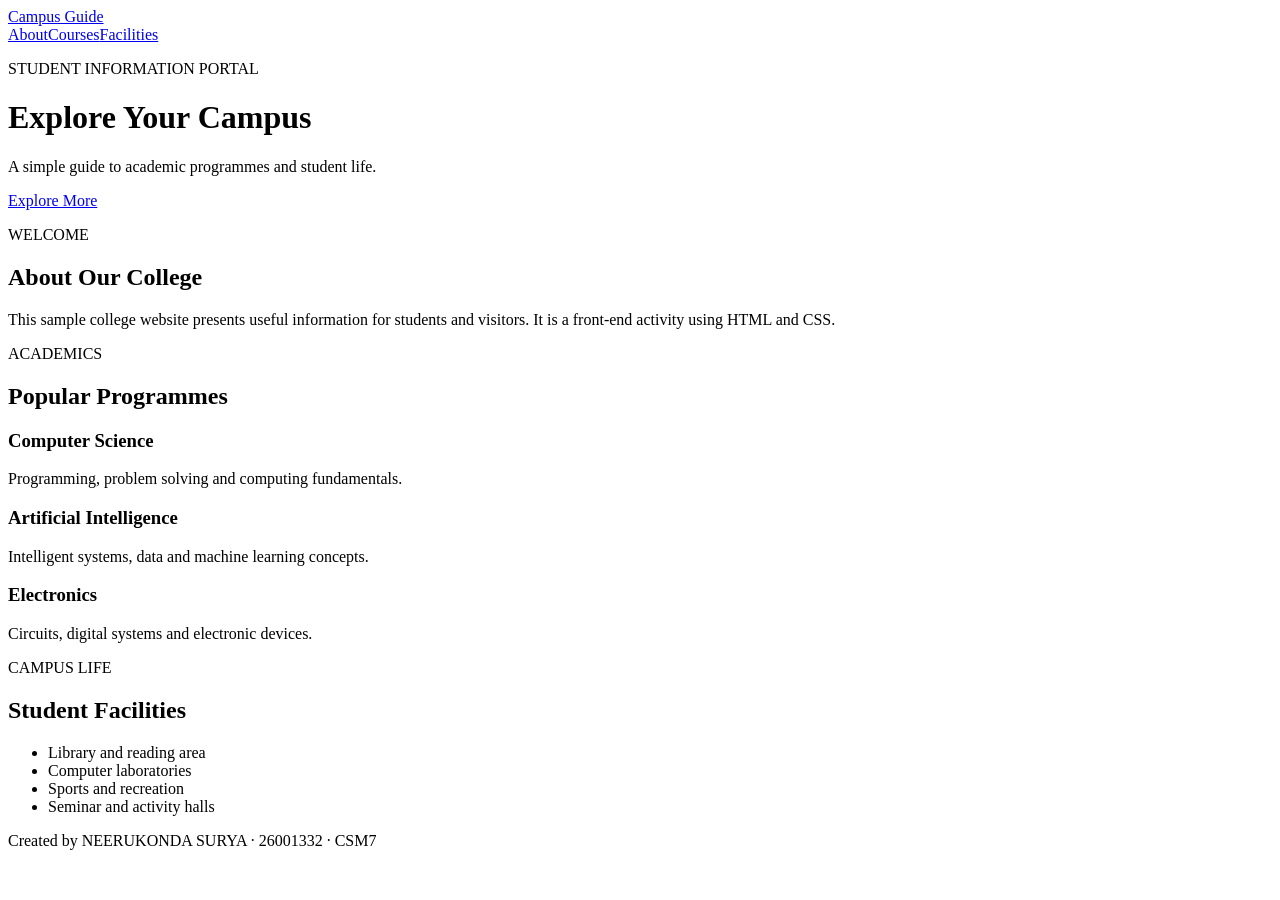
==== college-information/index.html @ cc966b6a "Add college-information/index.html" ====
<!DOCTYPE html>
<html lang="en">
<head>
  <meta charset="UTF-8">
  <meta name="viewport" content="width=device-width, initial-scale=1.0">
  <title>College Information | Student Project</title>
  <link rel="stylesheet" href="style.css">
</head>
<body>
  <header id="home">
    <nav><a class="brand" href="#home">Campus Guide</a><div><a href="#about">About</a><a href="#courses">Courses</a><a href="#facilities">Facilities</a></div></nav>
    <div class="hero"><p>STUDENT INFORMATION PORTAL</p><h1>Explore Your Campus</h1><p>A simple guide to academic programmes and student life.</p><a class="button" href="#about">Explore More</a></div>
  </header>
  <main>
    <section id="about"><p class="tag">WELCOME</p><h2>About Our College</h2><p>This sample college website presents useful information for students and visitors. It is a front-end activity using HTML and CSS.</p></section>
    <section class="shade" id="courses"><p class="tag">ACADEMICS</p><h2>Popular Programmes</h2><div class="grid">
      <article><h3>Computer Science</h3><p>Programming, problem solving and computing fundamentals.</p></article>
      <article><h3>Artificial Intelligence</h3><p>Intelligent systems, data and machine learning concepts.</p></article>
      <article><h3>Electronics</h3><p>Circuits, digital systems and electronic devices.</p></article>
    </div></section>
    <section id="facilities"><p class="tag">CAMPUS LIFE</p><h2>Student Facilities</h2><ul><li>Library and reading area</li><li>Computer laboratories</li><li>Sports and recreation</li><li>Seminar and activity halls</li></ul></section>
  </main>
  <footer>Created by NEERUKONDA SURYA · 26001332 · CSM7</footer>
</body>
</html>
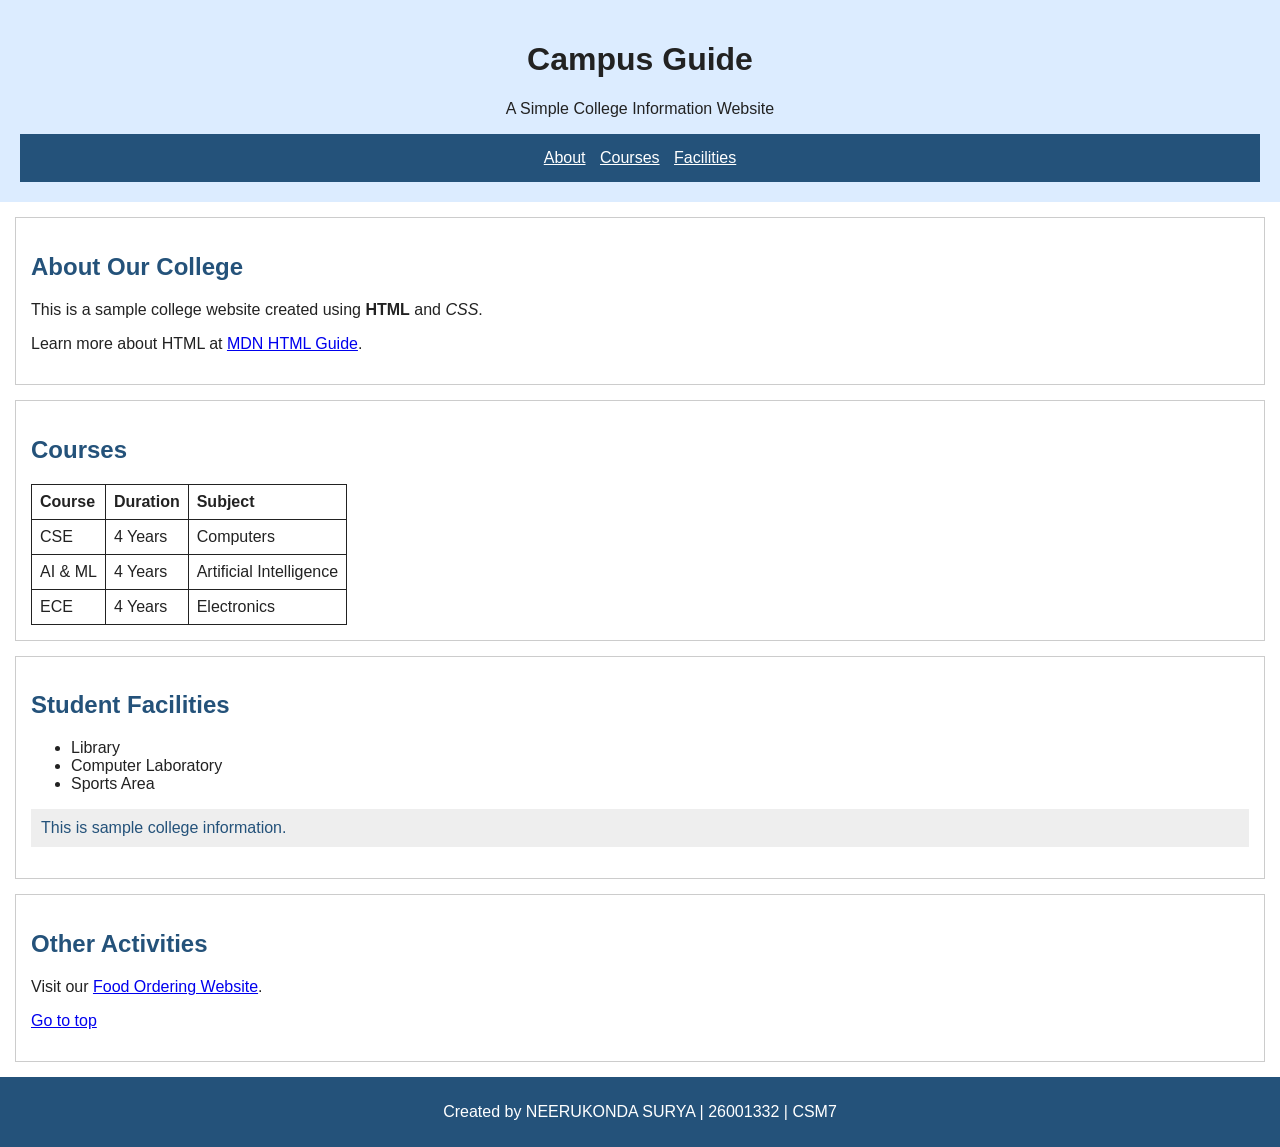
==== commit f4902d6d: "Simplify ABL websites to Mid-1 HTML and CSS syllabus" ====
--- a/college-information/index.html
+++ b/college-information/index.html
@@ -3,23 +3,56 @@
 <head>
   <meta charset="UTF-8">
   <meta name="viewport" content="width=device-width, initial-scale=1.0">
-  <title>College Information | Student Project</title>
+  <title>College Information</title>
   <link rel="stylesheet" href="style.css">
 </head>
 <body>
   <header id="home">
-    <nav><a class="brand" href="#home">Campus Guide</a><div><a href="#about">About</a><a href="#courses">Courses</a><a href="#facilities">Facilities</a></div></nav>
-    <div class="hero"><p>STUDENT INFORMATION PORTAL</p><h1>Explore Your Campus</h1><p>A simple guide to academic programmes and student life.</p><a class="button" href="#about">Explore More</a></div>
+    <h1>Campus Guide</h1>
+    <p>A Simple College Information Website</p>
+    <nav>
+      <a href="#about">About</a>
+      <a href="#courses">Courses</a>
+      <a href="#facilities">Facilities</a>
+    </nav>
   </header>
+
   <main>
-    <section id="about"><p class="tag">WELCOME</p><h2>About Our College</h2><p>This sample college website presents useful information for students and visitors. It is a front-end activity using HTML and CSS.</p></section>
-    <section class="shade" id="courses"><p class="tag">ACADEMICS</p><h2>Popular Programmes</h2><div class="grid">
-      <article><h3>Computer Science</h3><p>Programming, problem solving and computing fundamentals.</p></article>
-      <article><h3>Artificial Intelligence</h3><p>Intelligent systems, data and machine learning concepts.</p></article>
-      <article><h3>Electronics</h3><p>Circuits, digital systems and electronic devices.</p></article>
-    </div></section>
-    <section id="facilities"><p class="tag">CAMPUS LIFE</p><h2>Student Facilities</h2><ul><li>Library and reading area</li><li>Computer laboratories</li><li>Sports and recreation</li><li>Seminar and activity halls</li></ul></section>
+    <section id="about">
+      <h2>About Our College</h2>
+      <p>This is a sample college website created using <strong>HTML</strong> and <em>CSS</em>.</p>
+      <p>Learn more about HTML at <a href="https://developer.mozilla.org/en-US/docs/Web/HTML">MDN HTML Guide</a>.</p>
+    </section>
+
+    <section id="courses">
+      <h2>Courses</h2>
+      <table>
+        <tr><th>Course</th><th>Duration</th><th>Subject</th></tr>
+        <tr><td>CSE</td><td>4 Years</td><td>Computers</td></tr>
+        <tr><td>AI &amp; ML</td><td>4 Years</td><td>Artificial Intelligence</td></tr>
+        <tr><td>ECE</td><td>4 Years</td><td>Electronics</td></tr>
+      </table>
+    </section>
+
+    <section id="facilities">
+      <h2>Student Facilities</h2>
+      <ul>
+        <li>Library</li>
+        <li>Computer Laboratory</li>
+        <li>Sports Area</li>
+      </ul>
+      <p class="highlight">This is sample college information.</p>
+    </section>
+
+    <section>
+      <h2>Other Activities</h2>
+      <p>Visit our <a href="../food-ordering/index.html">Food Ordering Website</a>.</p>
+      <p><a href="#home">Go to top</a></p>
+    </section>
   </main>
-  <footer>Created by NEERUKONDA SURYA · 26001332 · CSM7</footer>
+
+  <footer>
+    <p>Created by NEERUKONDA SURYA | 26001332 | CSM7</p>
+  </footer>
 </body>
 </html>
--- a/college-information/style.css
+++ b/college-information/style.css
@@ -0,0 +1,62 @@
+/* Basic CSS box model */
+* {
+  box-sizing: border-box;
+}
+
+body {
+  margin: 0;
+  font-family: Arial, sans-serif;
+  color: #222222;
+  background-color: #ffffff;
+}
+
+#home {
+  padding: 20px;
+  background-color: #dcecff;
+  text-align: center;
+}
+
+nav {
+  padding: 10px;
+  background-color: #24527a;
+}
+
+nav a {
+  display: inline-block;
+  margin: 5px;
+  color: #ffffff;
+}
+
+section {
+  margin: 15px;
+  padding: 15px;
+  border: 1px solid #cccccc;
+}
+
+h2 {
+  color: #24527a;
+}
+
+table {
+  border: 1px solid #222222;
+  border-collapse: collapse;
+}
+
+th, td {
+  padding: 8px;
+  border: 1px solid #222222;
+  text-align: left;
+}
+
+.highlight {
+  color: #24527a;
+  background-color: #eeeeee;
+  padding: 10px;
+}
+
+footer {
+  padding: 10px;
+  background-color: #24527a;
+  color: #ffffff;
+  text-align: center;
+}
